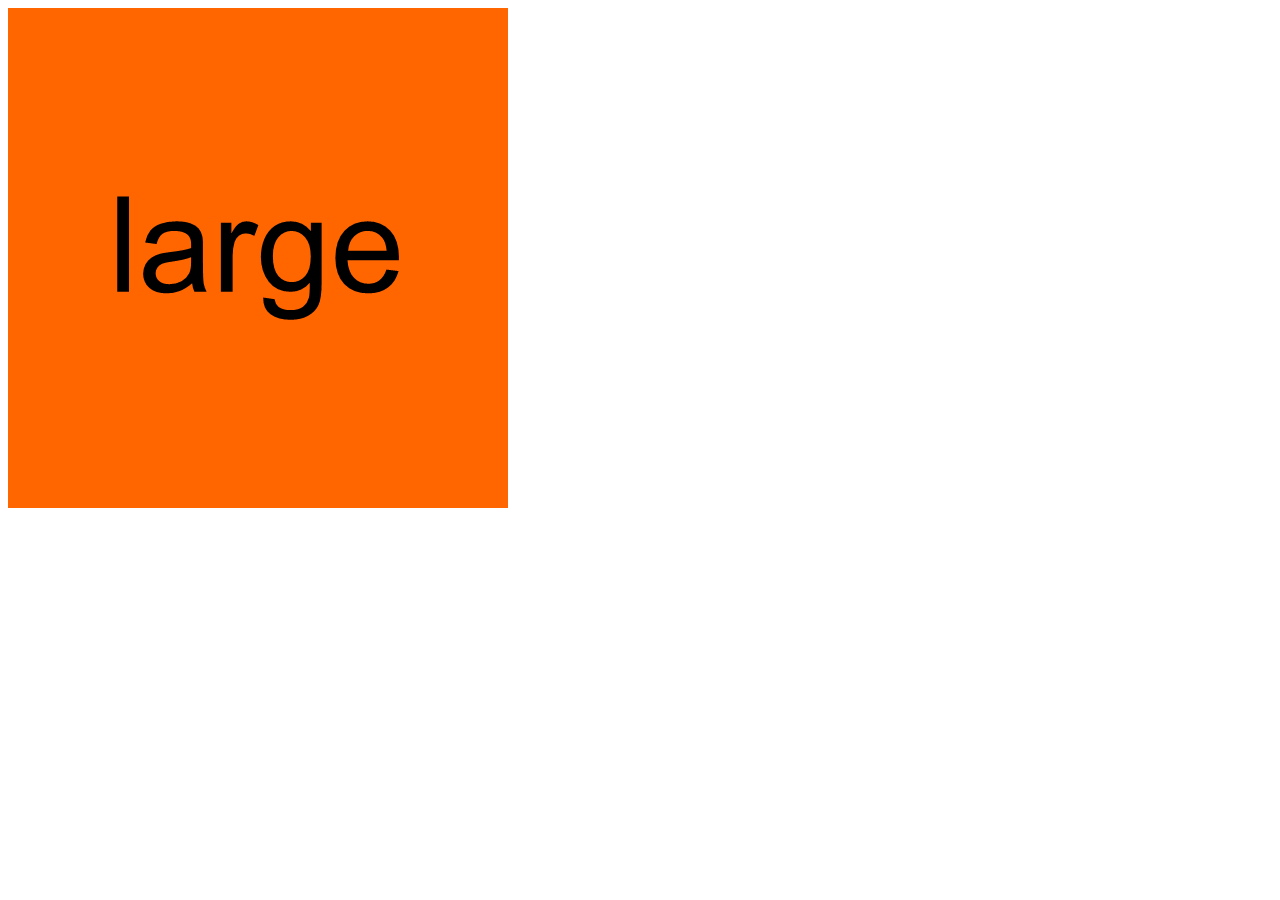
==== img.html @ ee992314 "." ====
<!DOCTYPE html>
<html lang="en">
<head>
  <meta charset="UTF-8">
  <meta http-equiv="X-UA-Compatible" content="IE=edge">
  <meta name="viewport" content="width=device-width, initial-scale=1.0">
  <title>Document</title>
</head>
<body>
    <img srcset="/img/small.png 480w, /img/large.png 800w"
    sizes="(max-width: 600px) 480px, 800px"
    src="/img/large.png" alt="">
</body>
</html>
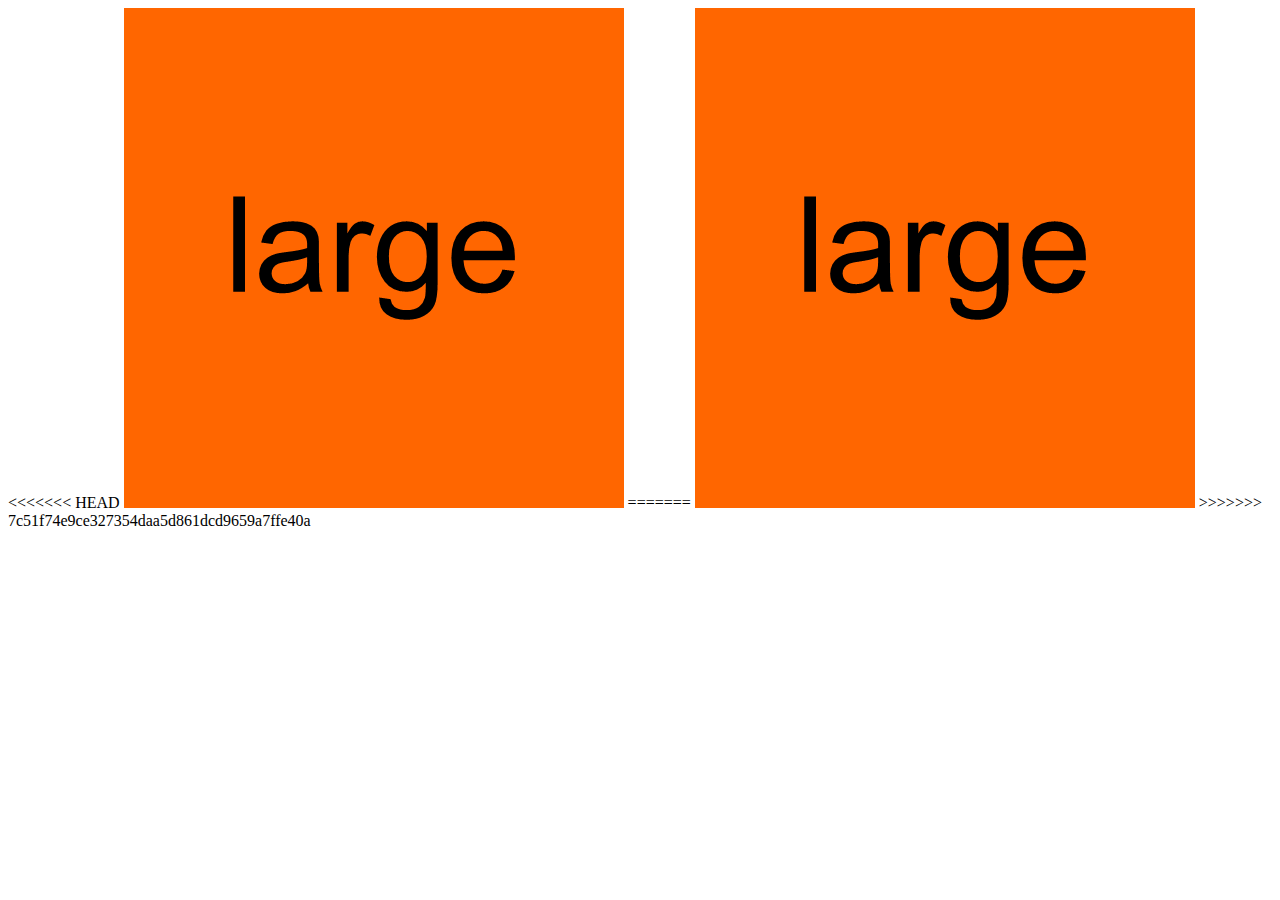
==== commit cf4f7170: "Merge branch 'master' of github.com:salvmado/micampodepruebas_htmlcssyjavascript" ====
--- a/img.html
+++ b/img.html
@@ -7,8 +7,14 @@
   <title>Document</title>
 </head>
 <body>
-    <img srcset="/img/small.png 480w, /img/large.png 800w"
+<<<<<<< HEAD
+    <img srcset="./img/small.png 480w, ./img/large.png 800w"
     sizes="(max-width: 600px) 480px, 800px"
-    src="/img/large.png" alt="">
+    src="./img/large.png" alt="">
+=======
+    <img srcset="../img/small.png 480w, ../img/large.png 800w"
+    sizes="(max-width: 600px) 480px, 800px"
+    src="../img/large.png" alt="">
+>>>>>>> 7c51f74e9ce327354daa5d861dcd9659a7ffe40a
 </body>
-</html>+</html>
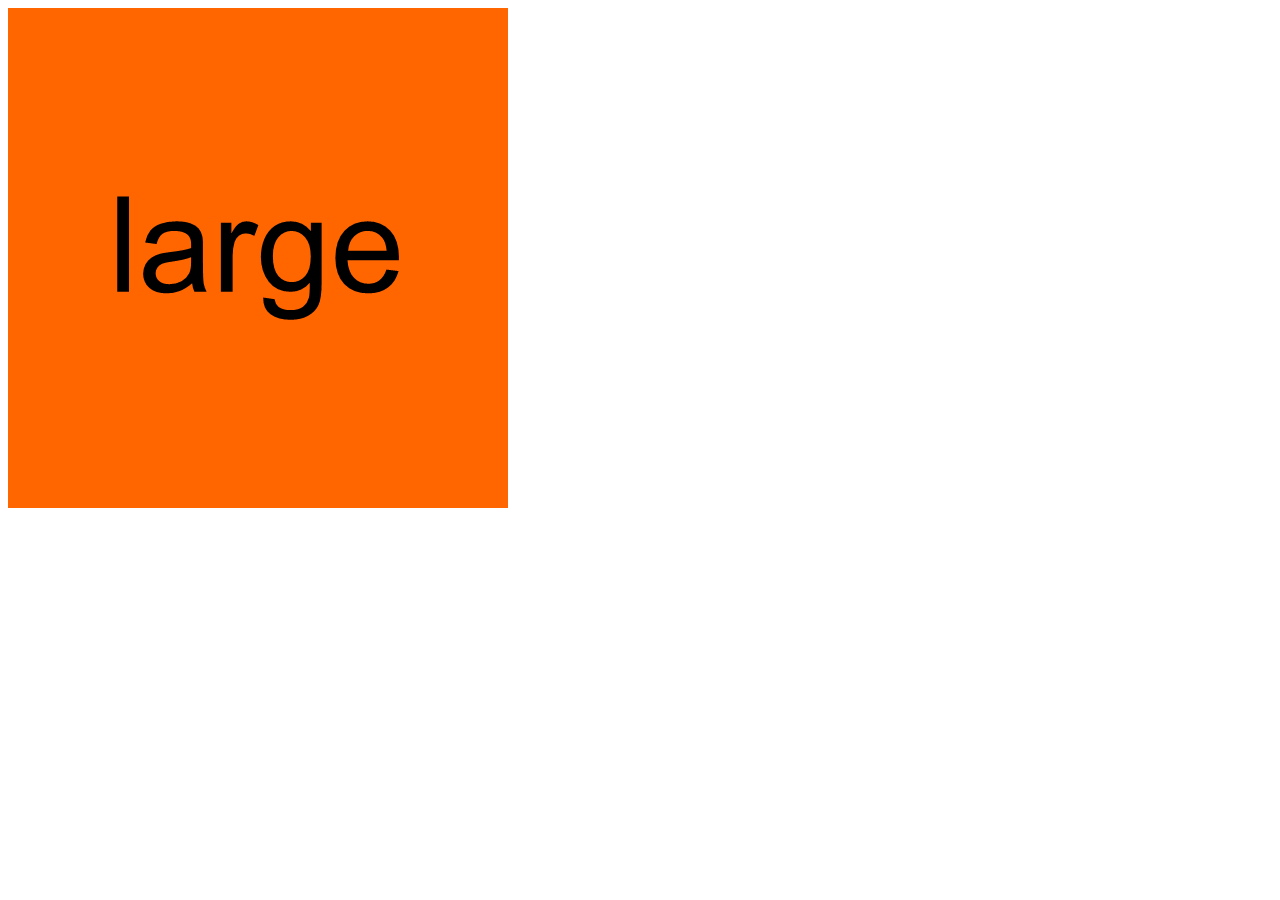
==== commit 30eb9c41: "Update img.html" ====
--- a/img.html
+++ b/img.html
@@ -7,14 +7,8 @@
   <title>Document</title>
 </head>
 <body>
-<<<<<<< HEAD
     <img srcset="./img/small.png 480w, ./img/large.png 800w"
     sizes="(max-width: 600px) 480px, 800px"
     src="./img/large.png" alt="">
-=======
-    <img srcset="../img/small.png 480w, ../img/large.png 800w"
-    sizes="(max-width: 600px) 480px, 800px"
-    src="../img/large.png" alt="">
->>>>>>> 7c51f74e9ce327354daa5d861dcd9659a7ffe40a
 </body>
 </html>
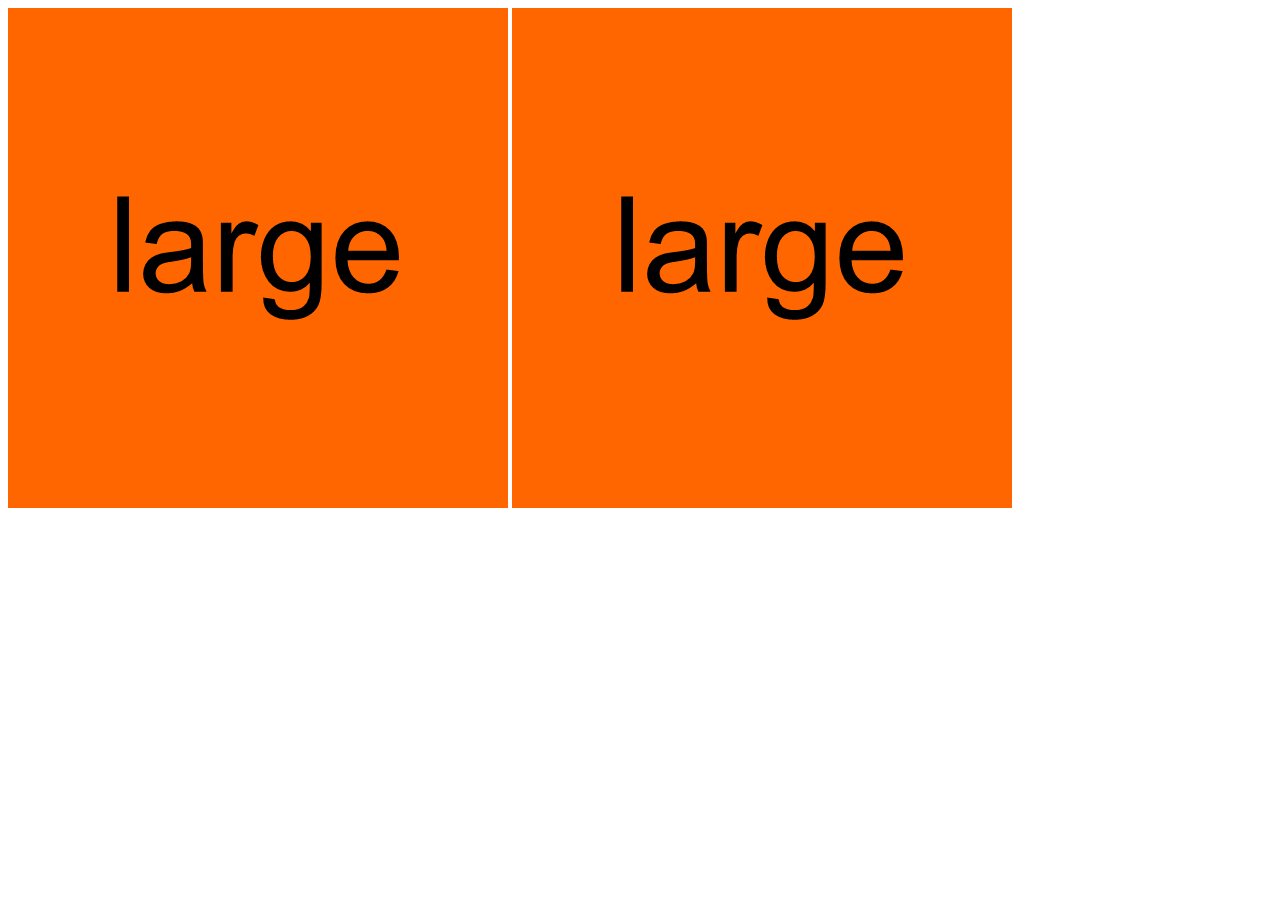
==== commit 3a867a28: "ww" ====
--- a/img.html
+++ b/img.html
@@ -10,5 +10,13 @@
     <img srcset="./img/small.png 480w, ./img/large.png 800w"
     sizes="(max-width: 600px) 480px, 800px"
     src="./img/large.png" alt="">
+
+
+    <picture>
+      <source media="(max-width: 599px)" srcset="./img/small.png" />
+      <source media="(min-width: 600px)" srcset="./img/large.png" />
+      <img src="./img/lage.png" alt="" />
+    </picture>
+
 </body>
 </html>
